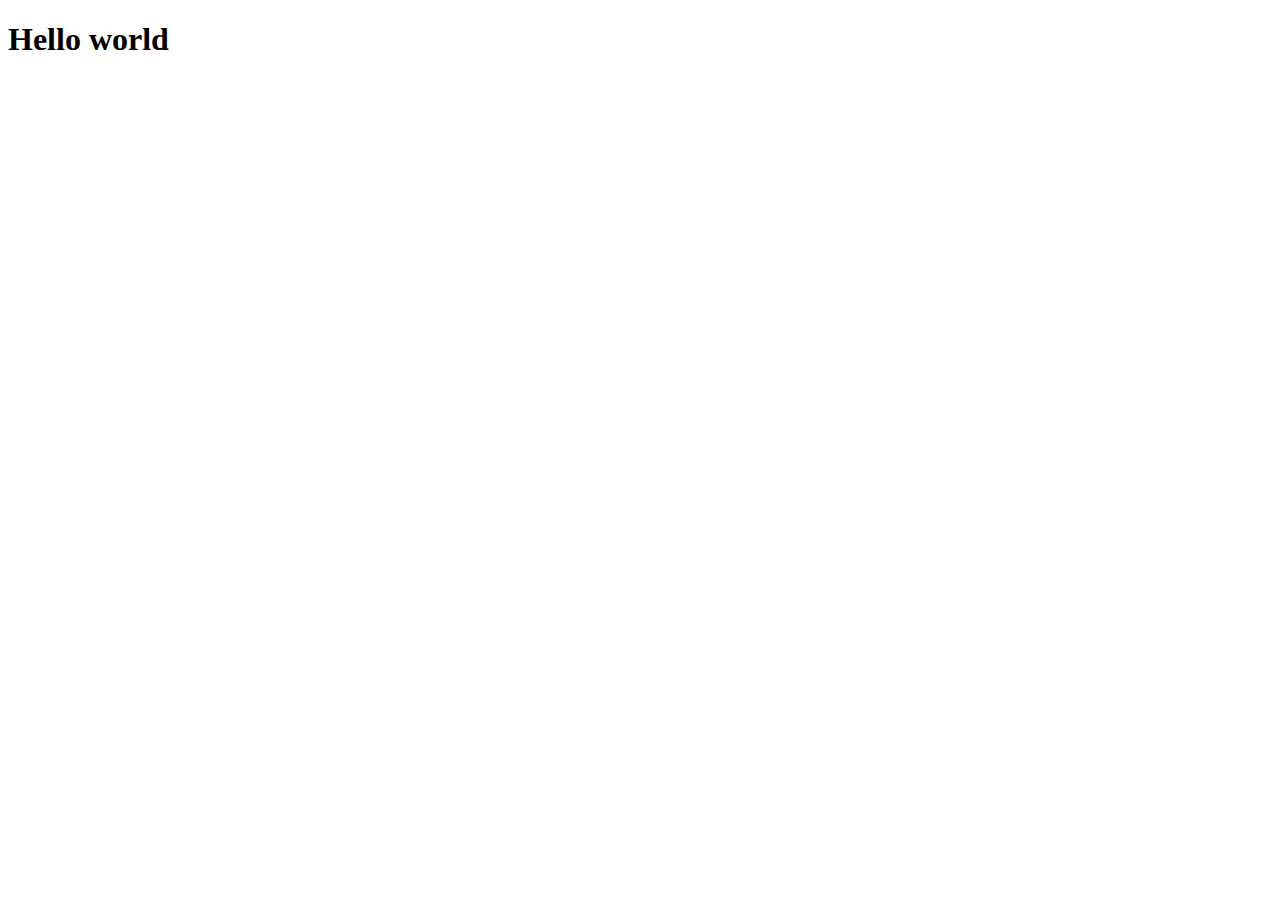
==== index.html @ 6469f368 "Added assignment week 3, extra assignment still in progress" ====
<!DOCTYPE html>
<html>
<head>
  <meta charset="utf-8" />
  <meta http-equiv="X-UA-Compatible" content="IE=edge">
  <title>Javascript basics</title>
  <meta name="viewport" content="width=device-width, initial-scale=1">
  <!-- <link rel="stylesheet" type="text/css" media="screen" href="main.css" /> -->
  <!-- <script src="main.js"></script> -->
</head>
<body>
  <h1>Hello world</h1>
  <script>
    "use strict";

    // function fizzBuzz(input) {
    //   console.log(input);

    //   // return (typeof input !== "number") ? "Not a number"
    //   // : (input % 15 === 0) ? "FizzBuzz"
    //   // : (input % 5 === 0) ? "Buzz"
    //   // : (input % 3 === 0) ? "Fizz" : "input";

    //   if (typeof input !== 'number') {
    //     return "Not a number";
    //   }
      
    //   if (input % 15 === 0){
    //     return "FizzBuzz";
    //   } 
      
    //   if (input % 5 === 0){
    //     return "Buzz";
    //   }
       
    //   if (input % 3 === 0) {
    //     return "Fizz";
    //   }
    // }
    // const output = fizzBuzz(false);
    // console.log(output);


    function checkSpeed(speed) {
    const speedLimit = 70;
    const pointValue = 5;
    // 70-75 "ok"
    let message = "ok";

    // over speed count points
    // if (speed >= speedLimit + pointValue) {
    // 75-80 "1 points"
    // 80-85 "2 points"
     let points = Math.floor((speed - speedLimit)/ pointValue);
      if (points > 0 && points < 12) {
        message = points + " points";
      } else if(points >= 12 ) {
      // over 12 points : "lose license"
        message = "lose license";
      }
    // } 

    return message;
    }
    // console.log(checkSpeed(150));
  </script>
    <script src="excercises.js"></script>
</body>
</html>
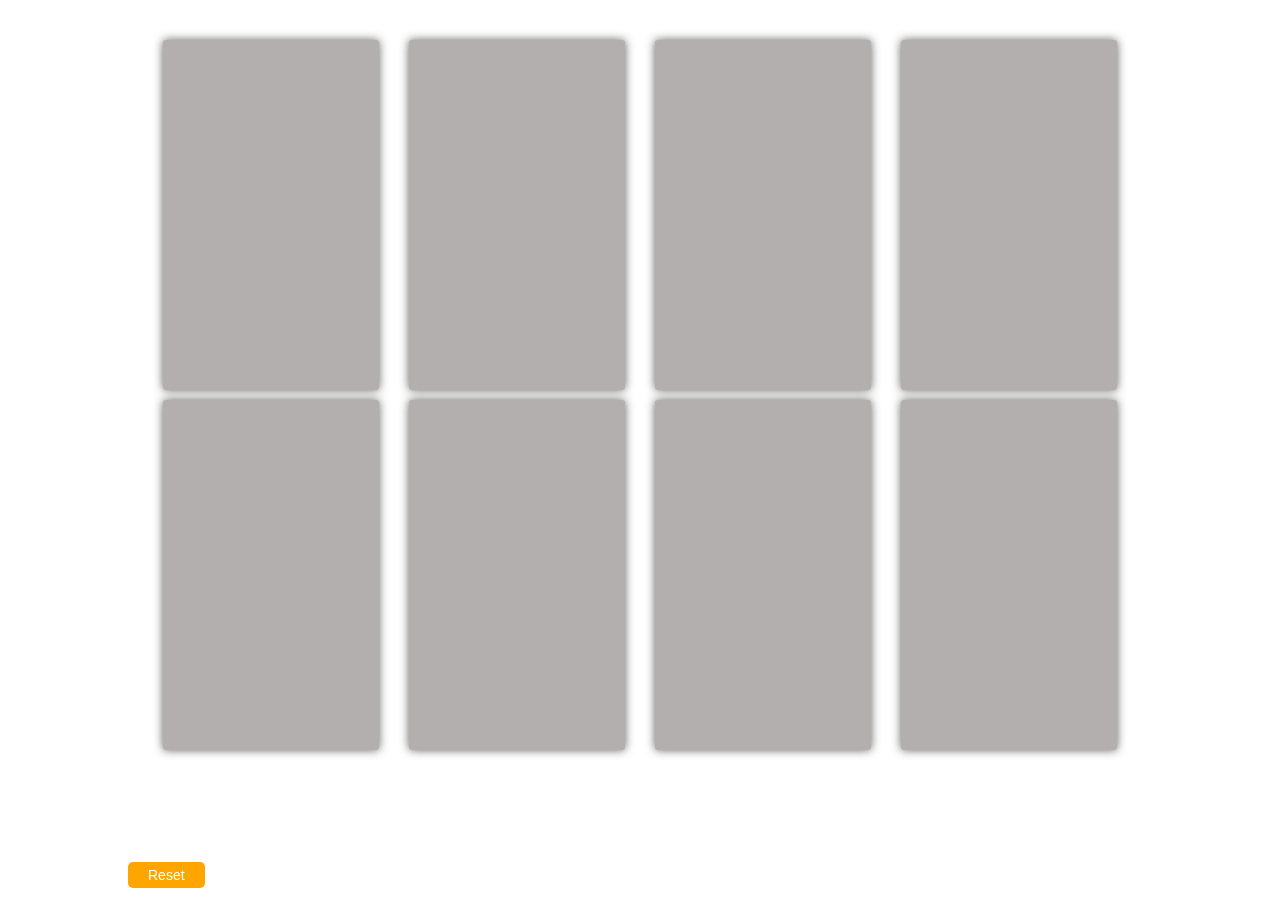
==== commit 31bd0877: "remove excercises" ====
--- a/index.html
+++ b/index.html
@@ -1,69 +1,39 @@
-<!DOCTYPE html>
-<html>
-<head>
-  <meta charset="utf-8" />
-  <meta http-equiv="X-UA-Compatible" content="IE=edge">
-  <title>Javascript basics</title>
-  <meta name="viewport" content="width=device-width, initial-scale=1">
-  <!-- <link rel="stylesheet" type="text/css" media="screen" href="main.css" /> -->
-  <!-- <script src="main.js"></script> -->
-</head>
-<body>
-  <h1>Hello world</h1>
-  <script>
-    "use strict";
-
-    // function fizzBuzz(input) {
-    //   console.log(input);
-
-    //   // return (typeof input !== "number") ? "Not a number"
-    //   // : (input % 15 === 0) ? "FizzBuzz"
-    //   // : (input % 5 === 0) ? "Buzz"
-    //   // : (input % 3 === 0) ? "Fizz" : "input";
-
-    //   if (typeof input !== 'number') {
-    //     return "Not a number";
-    //   }
-      
-    //   if (input % 15 === 0){
-    //     return "FizzBuzz";
-    //   } 
-      
-    //   if (input % 5 === 0){
-    //     return "Buzz";
-    //   }
-       
-    //   if (input % 3 === 0) {
-    //     return "Fizz";
-    //   }
-    // }
-    // const output = fizzBuzz(false);
-    // console.log(output);
-
-
-    function checkSpeed(speed) {
-    const speedLimit = 70;
-    const pointValue = 5;
-    // 70-75 "ok"
-    let message = "ok";
-
-    // over speed count points
-    // if (speed >= speedLimit + pointValue) {
-    // 75-80 "1 points"
-    // 80-85 "2 points"
-     let points = Math.floor((speed - speedLimit)/ pointValue);
-      if (points > 0 && points < 12) {
-        message = points + " points";
-      } else if(points >= 12 ) {
-      // over 12 points : "lose license"
-        message = "lose license";
-      }
-    // } 
-
-    return message;
-    }
-    // console.log(checkSpeed(150));
-  </script>
-    <script src="excercises.js"></script>
-</body>
-</html>+  <!DOCTYPE html>
+  <html>
+  <head>
+    <meta charset="utf-8" />
+    <meta http-equiv="X-UA-Compatible" content="IE=edge">
+    <title>Flip Flop</title>
+    <meta name="viewport" content="width=device-width, initial-scale=1">
+    <link rel="icon" type="image/png" href="./assets/card-exchange.png">
+    <link rel="stylesheet" type="text/css" media="screen" href="main.css" />
+    <link rel="stylesheet" type="text/css" media="screen" href="normalize.css" />
+    <script src="main.js" defer></script>
+  </head>
+  <body class="level-1">
+    <main>
+      <div class="container">
+        <div class="cards-container" id="timer"></div>
+        <ul class="controls">
+          <li><a role="button" class="btn_controle" id="reset">Reset</a></li>
+          <li><span id="minutes">00</span> : <span id="seconds">00</span></li>
+          <li>clicks: <span id="click-count"></span></li>
+        </ul>
+        <div id="results">
+          <div class="popup">
+            <div class="content-1">
+              Congratulations you won!
+            </div>
+            <div class="content-2">
+              <p>You made <span id="clicks"></span> moves </p>
+              <p>in <span id="time"></span> </p>
+            </div>
+            <div class="controlers">
+              <a role="button" class="btn_controle" id="next">Next Level</a role="button">
+            </div>
+          </div>
+        </div>
+      </div>
+    </main>
+  </body>
+  </html>--- a/main.css
+++ b/main.css
@@ -0,0 +1,171 @@
+body {
+  height: 100vh;
+}
+.container {
+  padding: 20px 50px;
+  max-width: 1024px;
+  margin: 0 auto;
+}
+
+.level-1 {
+  background-image: url("https://mobilegamegraphics.com/wp-content/uploads/2015/06/Untitled-1.jpg");
+  background-size: cover;
+}
+
+.level-2 {
+  background-image: url("https://mobilegamegraphics.com/wp-content/uploads/2015/06/Untitled-3.jpg");
+  background-size: cover;
+}
+
+.level-3 {
+  background-image: url("https://mobilegamegraphics.com/wp-content/uploads/2015/06/Untitled-2.jpg");
+  background-size: cover;
+}
+
+.level-4 {
+  background-image: url("https://encrypted-tbn0.gstatic.com/images?q=tbn:ANd9GcSMnjqRRjDcDGERUusi9chHdbYRmOw42jXzcsm8j_Iw7yIVlTiu");
+  background-size: cover;
+}
+
+.level-5 {
+  background-image: url("https://chupacdn.s3.amazonaws.com/catalog/product/cache/5/thumbnail/1280x/17f82f742ffe127f42dca9de82fb58b1/6/-/6-vector-game-backgrounds-8003_imgs_8003_4.png");
+  background-size: cover;
+}
+
+.cards-container {
+  padding: 20px;
+  height: 80vh;
+  display: flex;
+  flex-wrap: wrap;
+  /* justify-content: flex-start; */
+  white-space: normal;
+}
+
+.card {
+  width: 22%;
+  margin: 0 auto 10px auto;
+  background-color: #b3afaf;
+  box-shadow: 0px 0px 10px rgba(59, 59, 58, 0.8);
+  border-radius: 3px;
+}
+
+.card:hover {
+  cursor: pointer;
+  box-shadow: 0px 0px 10px rgba(255, 255, 255, 0.8);
+  transform: scale(1.01);
+}
+
+.flipped {
+  width: 22%;
+  margin: 0 auto 10px auto;
+  box-shadow: 0px 0px 10px rgba(59, 59, 58, 0.8);
+  border-radius: 5px;
+  cursor: default;
+	animation-name: flipInY;
+	animation-duration: .75s;
+}
+
+.match {
+  width: 22%;
+  border-radius: 3px;
+  margin: 0 auto 10px auto;
+  background-color: attr(data-color);
+  pointer-events: none;
+}
+
+.controls {
+  text-align: left;
+  position: fixed;
+  bottom: 0;
+  padding: 0;
+  list-style: none;
+  width: 100%;
+}
+
+.controls li {
+  display: inline-block;
+  width: 30%;
+  color: white;
+  font-family: "Comic Sans MS", cursive, sans-serif;
+}
+
+.btn_controle {
+  padding: 5px 20px;
+  width: fit-content;
+  font-size: 14px;
+  background-color: orange;
+  border-color: orange;
+  border-radius: 5px;
+  cursor: pointer;
+}
+
+.btn_controle:hover {
+  border: solid 1px rgba(255, 255, 255, 0.8);
+}
+
+#results {
+  position: fixed;
+	top: 0;
+	bottom: 0;
+	left: 0;
+  right: 0;
+	background: rgba(0, 0, 0, 0.7);
+	transition: opacity 500ms;
+	visibility: hidden;
+	opacity: 0;
+}
+
+.show {
+	visibility: visible !important;
+	opacity: 1 !important;
+}
+
+.popup {
+  margin: 70px auto;
+	padding: 20vh 0;
+	background: #ffffff;
+	border-radius: 5px;
+	width: 70%;
+	position: relative;
+  font-size: 24px;
+  font-weight: bold;
+	transition: all 3s ease-in-out;
+}
+
+.popup .content-1,
+.content-2 {
+	min-height: 60%;
+	overflow: hidden;
+	text-align: center;
+}
+
+.controlers {
+  width: fit-content;
+  margin: auto;
+}
+
+@keyframes flipInY {
+	from {
+		transform: perspective(400px) rotate3d(0, 1, 0, 90deg);
+		animation-timing-function: ease-in;
+		opacity: 0;
+	}
+
+	40% {
+		transform: perspective(400px) rotate3d(0, 1, 0, -20deg);
+		animation-timing-function: ease-in;
+	}
+
+	60% {
+		transform: perspective(400px) rotate3d(0, 1, 0, 10deg);
+		opacity: 1;
+	}
+
+	80% {
+		transform: perspective(400px) rotate3d(0, 1, 0, -5deg);
+	}
+
+	to {
+		transform: perspective(400px);
+	}
+}